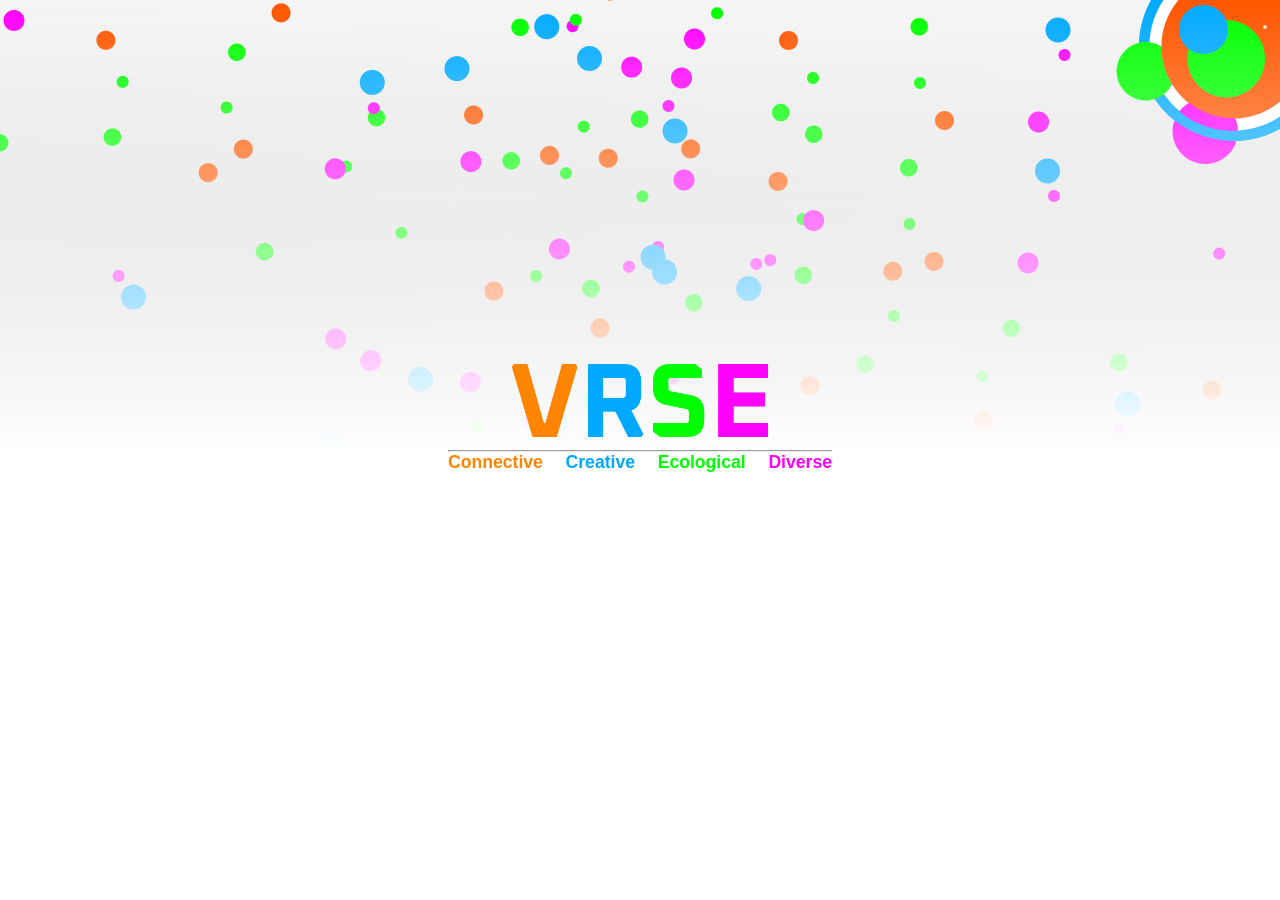
==== index.html @ cf7f58b0 "Add files via upload" ====
<!DOCTYPE html> <html lang="en">
    <head>
        <title>VRSE Overview</title>
        <link rel="icon" href="/img/vrse.ico">

        <link rel="stylesheet" href="/css/main.css">
        <link rel="stylesheet" href="/css/home.css">

        <meta name="viewport" content="width=device-width, initial-scale=1">
    </head>
    <body>
        <section class="banner">
            <header>
                <div class="headleft">
                    
                </div>
                <div class="headright">
                    <nav class="netnav">
                        <ul>
                            
                        </ul>
                    </nav>
                </div>
            </header>
            <div class="bancontent">
                <div class="banlogo">
                    <img src="/img/vrse-horizontal-colours.png">
                </div>
            </div>
        </section>
        <main>
            <section class="pillars">
                <hr>
                <div>
                    <ul>
                        <li style="color: #ff8400;">Connective</li>
                        <li style="color: #00a9ff;">Creative</li>
                        <li style="color: #00ff00;">Ecological</li>
                        <li style="color: #ff00ff;">Diverse</li>
                    </ul>
                </div>
            </section>
            
        </main>
    </body>
</html>
---- css/main.css ----
* {
    padding: 0;
    margin: 0;
}
---- css/home.css ----
body {
    background-color: white;
    font-family: 'Inter', sans-serif;
}

.banner {
    width: 100vw;
    height: 50vh;
    background-image: linear-gradient(rgba(255, 255, 255, 0), rgba(255, 255, 255, 1)), url(/img/vrse-dots-bg.png);
    background-position: top;
    background-size: cover;
}

.banner header {
    height: 12%;
    width: 100vw;
    display: flex;
    justify-content: space-between;
    align-items: center;
}

header .headright {
    background-color: white;
    border-radius: 10px;
    margin-right: 1%;
    opacity: 80%;

}

.netnav {
    width: 100%;
}

.netnav ul {
    display: flex;
    list-style-type: none;
    font-size: 1.2em;
    padding: 2px;
    justify-content: center;
}

.netnav li {
    width: 100%;
}

.netnav a {
    padding: 8px;
    color: black;
    text-decoration: none;
}

.netnav a:hover {
    color: #555555;
}

.banner .bancontent {
    width: 100%;
    display: flex;
    flex-direction: row;
    justify-content: center;
    align-items: end;
    height: 86%;
}

.bancontent .banlogo {
    width: 20%;
    
}

.bancontent .banlogo img {
    width: 100%;
}

main {
    width: 100%;
    display: flex;
    flex-direction: column;
    justify-content: center;
    align-items: center;
}

.pillars {
    width: 30%;
}

.pillars ul {
    list-style-type: none;
    display: flex;
    flex-direction: row;
    justify-content: space-between;
    font-weight: 900;
    font-size: 1.1em;
}

.overview {
    text-align: left;
    width: 80%;
    border: 1px solid lightgray;
    border-radius: 20px;
    padding: 10px;
    margin-top: 50px;
}
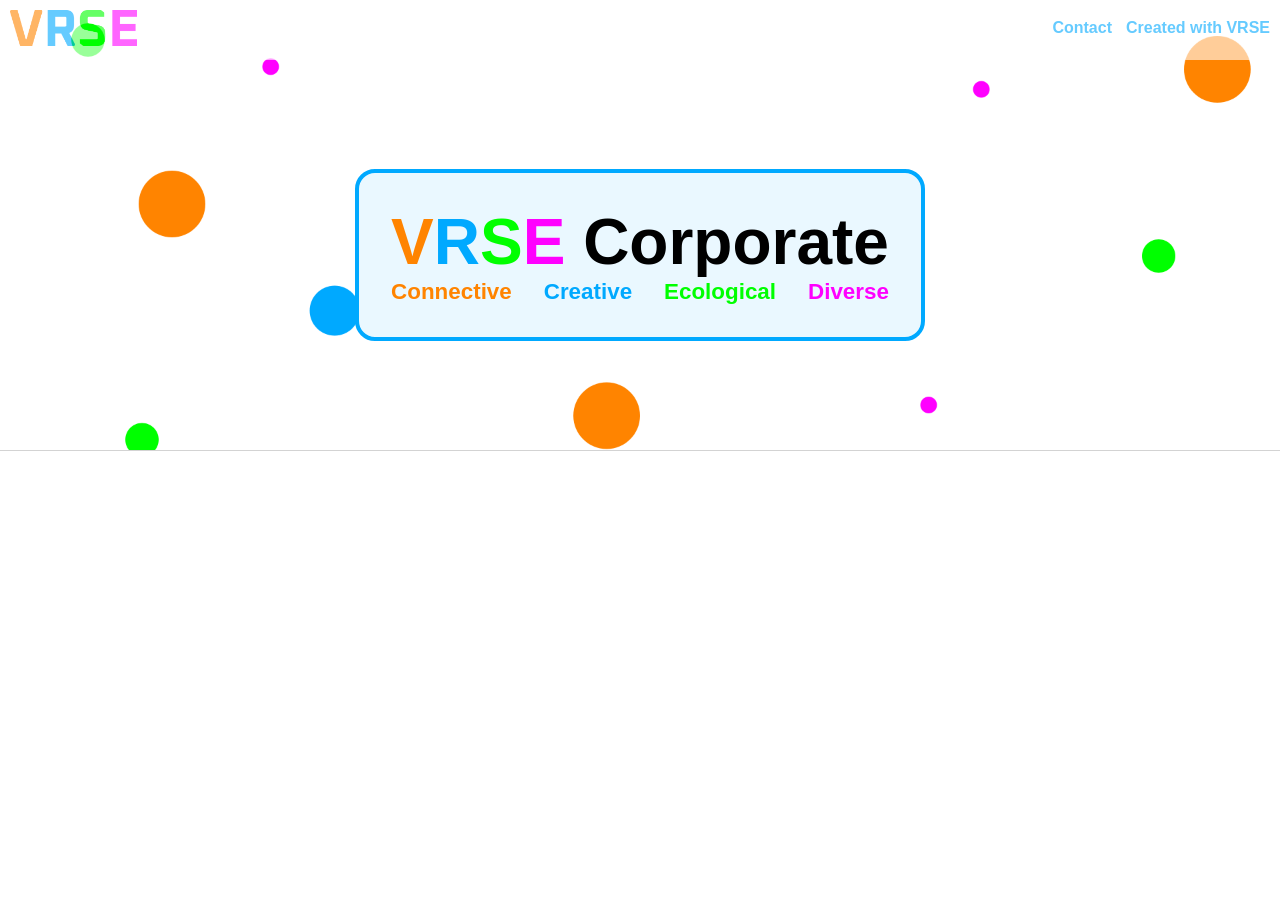
==== commit 265428f5: "Add files via upload" ====
--- a/index.html
+++ b/index.html
@@ -1,46 +1,43 @@
 <!DOCTYPE html> <html lang="en">
     <head>
-        <title>VRSE Overview</title>
-        <link rel="icon" href="/img/vrse.ico">
+        <title>VRSE Corporate</title>
+        <link rel="icon" href="/img/vrse-colours.ico">
 
         <link rel="stylesheet" href="/css/main.css">
-        <link rel="stylesheet" href="/css/home.css">
+        <link rel="stylesheet" href="/css/header.css">
 
+        <meta charset="UTF-8">
         <meta name="viewport" content="width=device-width, initial-scale=1">
+        <meta name="description" content="The official corporate website of VRSE.">
     </head>
     <body>
-        <section class="banner">
-            <header>
-                <div class="headleft">
-                    
+        <header>
+            <div class="headtop">
+                <div class="topleft">
+                    <div class="toplogo">
+                        <img src="/img/vrse-horizontal-colours.png">
+                    </div>
                 </div>
-                <div class="headright">
-                    <nav class="netnav">
+                <div class="topright">
+                    <nav class="topnav">
                         <ul>
-                            
+                            <a href="/contact"><li>Contact</li></a>
+                            <a href="/created-with-vrse"><li>Created with VRSE</li></a>
                         </ul>
                     </nav>
                 </div>
-            </header>
-            <div class="bancontent">
-                <div class="banlogo">
-                    <img src="/img/vrse-horizontal-colours.png">
-                </div>
             </div>
-        </section>
-        <main>
-            <section class="pillars">
-                <hr>
-                <div>
-                    <ul>
-                        <li style="color: #ff8400;">Connective</li>
-                        <li style="color: #00a9ff;">Creative</li>
-                        <li style="color: #00ff00;">Ecological</li>
-                        <li style="color: #ff00ff;">Diverse</li>
-                    </ul>
+            <section class="welcome">
+                <div class="weltext">
+                    <h1><o>V</o><b>R</b><g>S</g><m>E</m> Corporate</h1>
+                    <div class="pillars">
+                        <o>Connective</o>
+                        <b>Creative</b>
+                        <g>Ecological</g>
+                        <m>Diverse</m>
+                    </div>
                 </div>
             </section>
-            
-        </main>
+        </header>
     </body>
 </html>
--- a/css/header.css
+++ b/css/header.css
@@ -0,0 +1,106 @@
+header {
+    font-family: 'Inter', sans-serif;
+    height: 50vh;
+    display: flex;
+    flex-direction: column;
+    justify-content: start;
+    border-bottom: solid lightgray 1px;
+    background-image: url(/img/vrse-dots-4.png);
+    background-position: top;
+    background-size: cover;
+}
+
+header .headtop {
+    display: flex;
+    flex-direction: row;
+    justify-content: space-between;
+    height: 40px;
+    padding: 10px;
+    opacity: 60%;
+    background-color: white;
+}
+
+header .headtop:hover {
+    opacity: 100%;
+}
+
+.headtop .topleft {
+ height: 100%;
+}
+
+.topleft .toplogo {
+    height: 90%;
+}
+
+.topright {
+    height: 90%;
+    display: flex;
+    align-items: center;
+    justify-content: center;
+}
+
+.toplogo img {
+    height: 100%;
+}
+
+.topnav ul {
+    display: flex;
+    flex-direction: row;
+    list-style-type: none;
+}
+
+.topnav a {
+    margin-left: 14px;
+    color: #00a9ff;
+    text-decoration: none;
+    font-size: 1em;
+    font-weight: 600;
+}
+
+.topnav a:hover {
+    text-decoration: underline;
+}
+
+header .welcome {
+    display: flex;
+    justify-content: center;
+    align-items: center;
+    height: calc(100%);
+}
+
+.welcome .weltext {
+    background-color: #eaf8ff;
+    padding: 2em;
+    border-radius: 20px;
+    border: 4px solid #00a9ff;
+    text-align: center;
+}
+
+.weltext h1 {
+    font-size: 4em;
+    font-weight: 900;
+}
+
+.weltext o {
+    color: #ff8400;
+}
+
+.weltext b {
+    color: #00a9ff;
+}
+
+.weltext g {
+    color: #00ff00;
+}
+
+.weltext m {
+    color: #ff00ff;
+}
+
+.weltext .pillars {
+    display: flex;
+    flex-direction: row;
+    font-size: 1.4em;
+    font-weight: 900;
+    justify-content: space-between;
+}
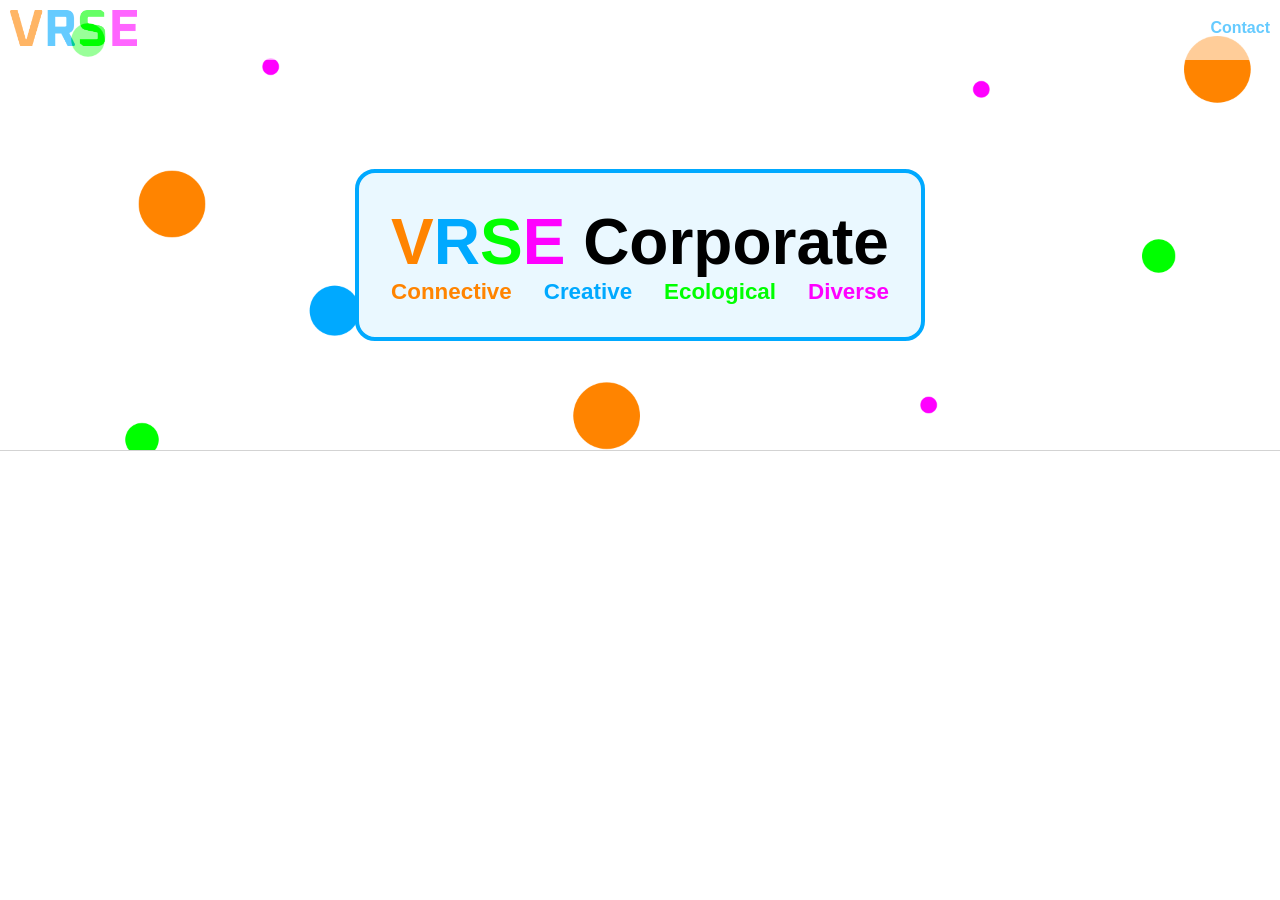
==== commit 96760b5c: "Add files via upload" ====
--- a/index.html
+++ b/index.html
@@ -22,7 +22,6 @@
                     <nav class="topnav">
                         <ul>
                             <a href="/contact"><li>Contact</li></a>
-                            <a href="/created-with-vrse"><li>Created with VRSE</li></a>
                         </ul>
                     </nav>
                 </div>
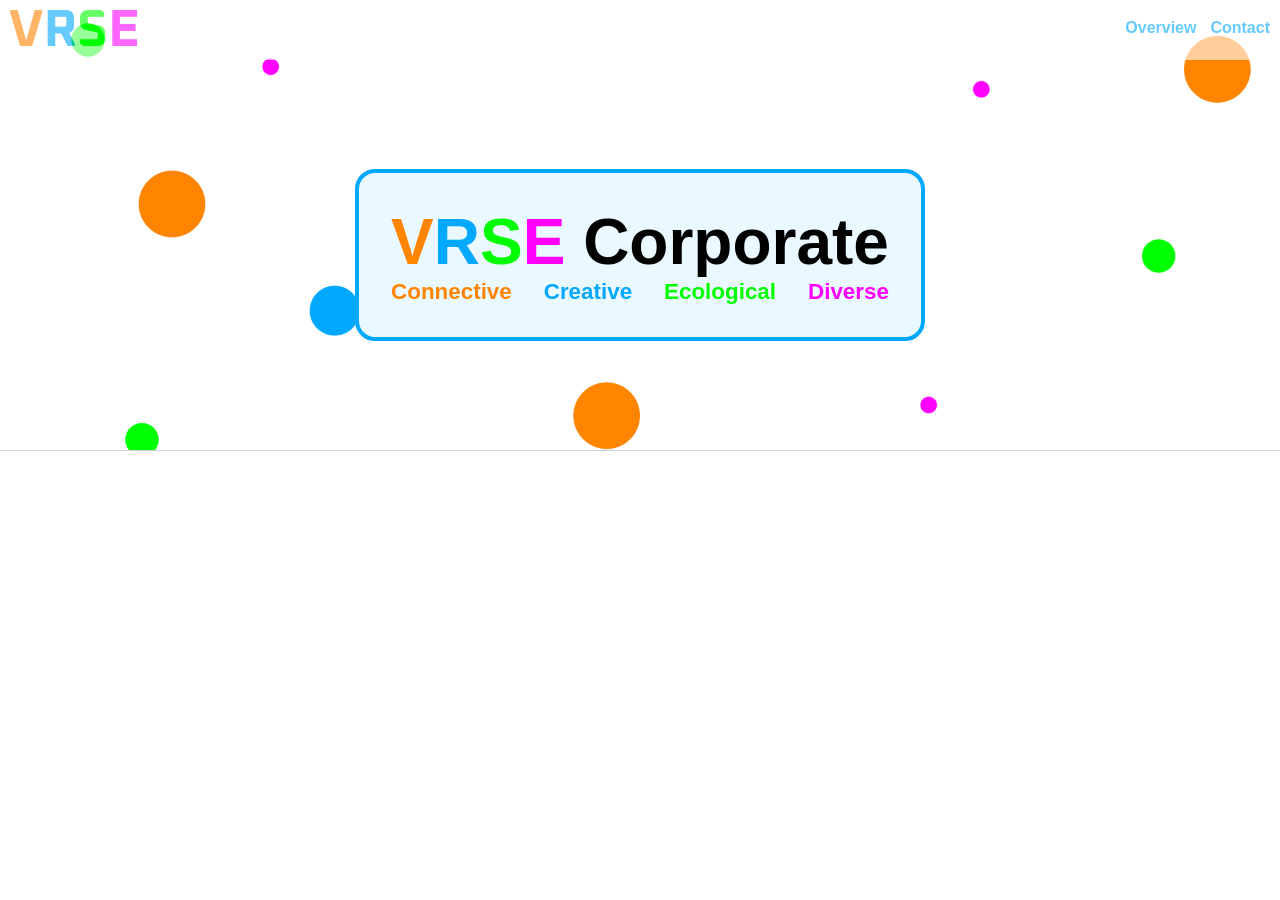
==== commit 5b18208a: "Add files via upload" ====
--- a/index.html
+++ b/index.html
@@ -21,6 +21,7 @@
                 <div class="topright">
                     <nav class="topnav">
                         <ul>
+                            <a href="/overview.pdf"><li>Overview</li></a>
                             <a href="/contact"><li>Contact</li></a>
                         </ul>
                     </nav>
